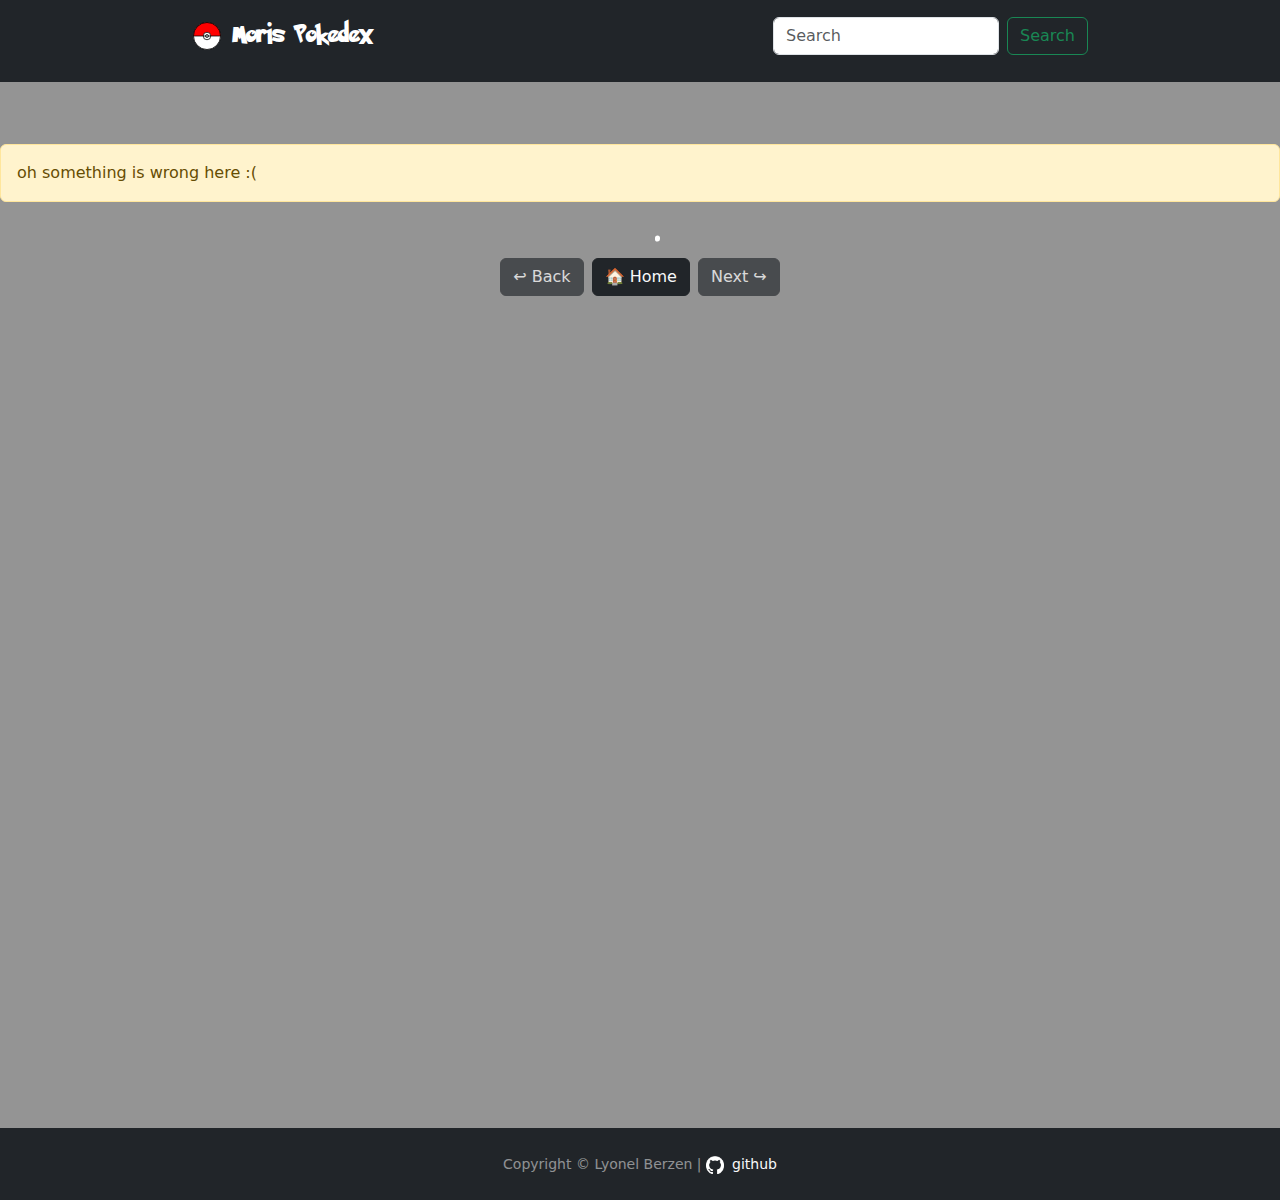
==== index.html @ 4863ad38 "edit style || add SVG logo" ====
<!DOCTYPE html>
<html lang="en">
  <head>
    <meta charset="UTF-8" />
    <meta name="viewport" content="width=device-width, initial-scale=1.0" />
    <title>Moris Pokedex</title>
    <link rel="shortcut icon" href="./icons/ball.webp" type="image/x-icon">
    <link rel="stylesheet" href="./style/index.css" />
    <script src="./scripts/script.js"></script>
    <script src="./templates/poke-render.js"></script>
    <script src="./templates/poke-render-search.js"></script>
    <script src="./templates/big-poke-view.js"></script>
    <!-- Bootstrap -->
    <link
      href="https://cdn.jsdelivr.net/npm/bootstrap@5.3.3/dist/css/bootstrap.min.css"
      rel="stylesheet"
      integrity="sha384-QWTKZyjpPEjISv5WaRU9OFeRpok6YctnYmDr5pNlyT2bRjXh0JMhjY6hW+ALEwIH"
      crossorigin="anonymous"
    />
    <script
      src="https://cdn.jsdelivr.net/npm/bootstrap@5.3.3/dist/js/bootstrap.bundle.min.js"
      integrity="sha384-YvpcrYf0tY3lHB60NNkmXc5s9fDVZLESaAA55NDzOxhy9GkcIdslK1eN7N6jIeHz"
      crossorigin="anonymous"
    ></script>
  </head>
  <body class="d-flex flex-column min-vh-100">
    <nav class="margin-bottom-10 navbar navbar-dark bg-dark fixed-top">
      <div class="margin-bottom-10 navbar navbar-dark bg-dark justify-content-around container-fluid">
        <a class="pokefont navbar-brand no-copy"><svg width="30" height="30" viewBox="0 0 200 200" xmlns="http://www.w3.org/2000/svg">
          <circle cx="100" cy="100" r="90" stroke="black" stroke-width="5" fill="white"/>
          <path d="M 10 100 A 90 90 0 0 1 190 100" fill="red" stroke="black" stroke-width="5"/>
          <path d="M 10 100 A 90 90 0 0 0 190 100" fill="white" stroke="black" stroke-width="5"/>
          <circle cx="100" cy="100" r="25" stroke="black" stroke-width="5" fill="white"/>
          <circle cx="100" cy="100" r="10" stroke="black" stroke-width="5" fill="white"/>
          <line x1="10" y1="100" x2="190" y2="100" stroke="black" stroke-width="5"/>
        </svg> Moris Pokedex</a>
        <form class="d-flex form-inline" role="search" onsubmit="searchPokemon(); return false;">
          <input class="form-control me-2" id="searchPokemonValue" type="search" placeholder="Search" aria-label="Search">
          <button class="btn btn-outline-success" type="submit">Search</button>
        </form>
      </div>
    </nav>

    <div id="alertMessage" class="d-non alert alert-warning" role="alert">
      
    </div>
    <div id="liveAlertPlaceholder"></div>

    <section id="renderInfos" class="d-non big-view-pokemon">

    </section>
    
    <main class="flex-grow-1">
      <section>
        <div class="container text-center">
          <div class="row row d-flex justify-content-center row-cols-4" id="render">
            
          </div>
          <svg id="spinner" class="container-spinner" viewBox="0 0 40 40" height="40" width="40"><circle class="track" cx="20" cy="20" r="17.5" pathlength="100" stroke-width="5px" fill="none"/><circle class="car" cx="20" cy="20" r="17.5" pathlength="100" stroke-width="5px" fill="none"/></svg>
      </section>

      <div class="margin-bottom-10 gap-2 d-flex justify-content-center">
        <button class="max-width-button btn btn-dark" id="previousPage" onclick="previousPage()" type="button" disabled>&#8617; Back</button>
        <button class="max-width-button btn btn-dark" type="button"><a class="link-light text-decoration-none" href=".">&#127968; Home</a></button>
        <button class="max-width-button btn btn-dark" id="nextPage" onclick="nextPage()" type="button" disabled>Next &#8618;</button>
      </div>
    </main>

    <footer id="sticky-footer" class="py-4 bg-dark text-white-50">
      <div class="container text-center">
        <small>Copyright &copy; Lyonel Berzen | <a class="link-light link-offset-2 link-offset-3-hover link-underline link-underline-opacity-0 link-underline-opacity-75-hover" href="https://github.com/Mori-Takahashi"><img class="git-img" src="./icons/github-mark-white.png" alt="">github</a></small>
      </div>
    </footer>
  </body>
</html>
---- style/index.css ----
@font-face {
    font-family: pokefont;
    src: url('./PokemonSolid.ttf');
    font-weight: normal;
    font-style: normal;
}

html, body {
    height: 100%;
    margin: 0;
    min-height: 75rem;
    padding-top: 4.5rem;
}


:root {
    --poke-font: pokefont;
}

body {
    background-color: #5252529d !important;
}

.poke-img {
    max-width: 400px !important;
}

.margin-10 {
    margin: 10px;
}

.margin-bottom-10 {
    margin-bottom: 10px !important;
}

.infoText {
  margin-bottom: 10px;
  display: flex;
  flex-direction: column;
  justify-content: center;
  text-align: center;
}
.infoText span{
  margin-bottom: 10px;
}

.cursor-pointer {
    cursor: pointer;
}

.max-width-button {
    max-width: 400px !important;
}

.hover-effect {
    outline: 0px solid #ffffff;
    transition: outline 0.5s ease 0s;
}

.hover-effect:hover {
    outline: 5px solid #000000;
}

.pokefont {
    font-family: var(--poke-font);
}

.git-img {
    object-fit: cover;
    width: 18px;
    margin-right: 8px;
}

.d-non {
    display: none;
}

.padding-3 {
    padding: 3px;
}

.no-copy {
    -webkit-user-select: none;
    -khtml-user-select: none;
    -moz-user-select: none;
    -ms-user-select: none;
    -o-user-select: none;
    user-select: none;
}

.overflow-hidden {
    overflow: hidden;
}

.scale-up-ver-center {
	-webkit-animation: scale-up-ver-center 0.5s cubic-bezier(0.390, 0.575, 0.565, 1.000) both;
	        animation: scale-up-ver-center 0.5s cubic-bezier(0.390, 0.575, 0.565, 1.000) both;
}

.scale-out-vertical {
	-webkit-animation: scale-out-vertical 0.5s cubic-bezier(0.550, 0.085, 0.680, 0.530) both;
	        animation: scale-out-vertical 0.5s cubic-bezier(0.550, 0.085, 0.680, 0.530) both;
}

@-webkit-keyframes scale-out-vertical {
    0% {
      -webkit-transform: scaleY(1);
              transform: scaleY(1);
      opacity: 1;
    }
    100% {
      -webkit-transform: scaleY(0);
              transform: scaleY(0);
      opacity: 1;
    }
  }
  @keyframes scale-out-vertical {
    0% {
      -webkit-transform: scaleY(1);
              transform: scaleY(1);
      opacity: 1;
    }
    100% {
      -webkit-transform: scaleY(0);
              transform: scaleY(0);
      opacity: 1;
    }
  }
  

@-webkit-keyframes scale-up-ver-center {
    0% {
      -webkit-transform: scaleY(0.4);
              transform: scaleY(0.4);
    }
    100% {
      -webkit-transform: scaleY(1);
              transform: scaleY(1);
    }
  }
  @keyframes scale-up-ver-center {
    0% {
      -webkit-transform: scaleY(0.4);
              transform: scaleY(0.4);
    }
    100% {
      -webkit-transform: scaleY(1);
              transform: scaleY(1);
    }
  }

.big-view-pokemon {
    top: 15%;
    bottom: 10%;
    left: 10%;
    right: 10%;
    position: absolute;
    z-index: 999;
    background-color: white;
    border-radius: 10px !important;
    position: fixed;
}

.big-view-pokemon img{
    width: 500px;
    object-fit: cover;
}

  .container-spinner {
    --uib-size: 40px;
    --uib-color: rgb(255, 255, 255);
    --uib-speed: 2s;
    --uib-bg-opacity: 0;
    height: var(--uib-size);
    width: var(--uib-size);
    transform-origin: center;
    animation: rotate var(--uib-speed) linear infinite;
    will-change: transform;
    overflow: visible;
  }

  .car {
    fill: none;
    stroke: var(--uib-color);
    stroke-dasharray: 1, 200;
    stroke-dashoffset: 0;
    stroke-linecap: round;
    animation: stretch calc(var(--uib-speed) * 0.75) ease-in-out infinite;
    will-change: stroke-dasharray, stroke-dashoffset;
    transition: stroke 0.5s ease;
  }

  .track {
    fill: none;
    stroke: var(--uib-color);
    opacity: var(--uib-bg-opacity);
    transition: stroke 0.5s ease;
  }

  @keyframes rotate {
    100% {
      transform: rotate(360deg);
    }
  }

  @keyframes stretch {
    0% {
      stroke-dasharray: 0, 150;
      stroke-dashoffset: 0;
    }
    50% {
      stroke-dasharray: 75, 150;
      stroke-dashoffset: -25;
    }
    100% {
      stroke-dashoffset: -100;
    }
  }

@media (max-width: 850px) {
  .row-cols-4>* {
    flex: 0 0 auto;
    width: 100% !important;
}
.big-view-pokemon {
  top: 120px;
  bottom: 0;
  left: 0;
  right: 0;
  overflow-x: auto;
}

.big-view-pokemon img{
  width: 350px;
  object-fit: cover;
}

.BigViewDetials {
  flex-direction: column;
}

}
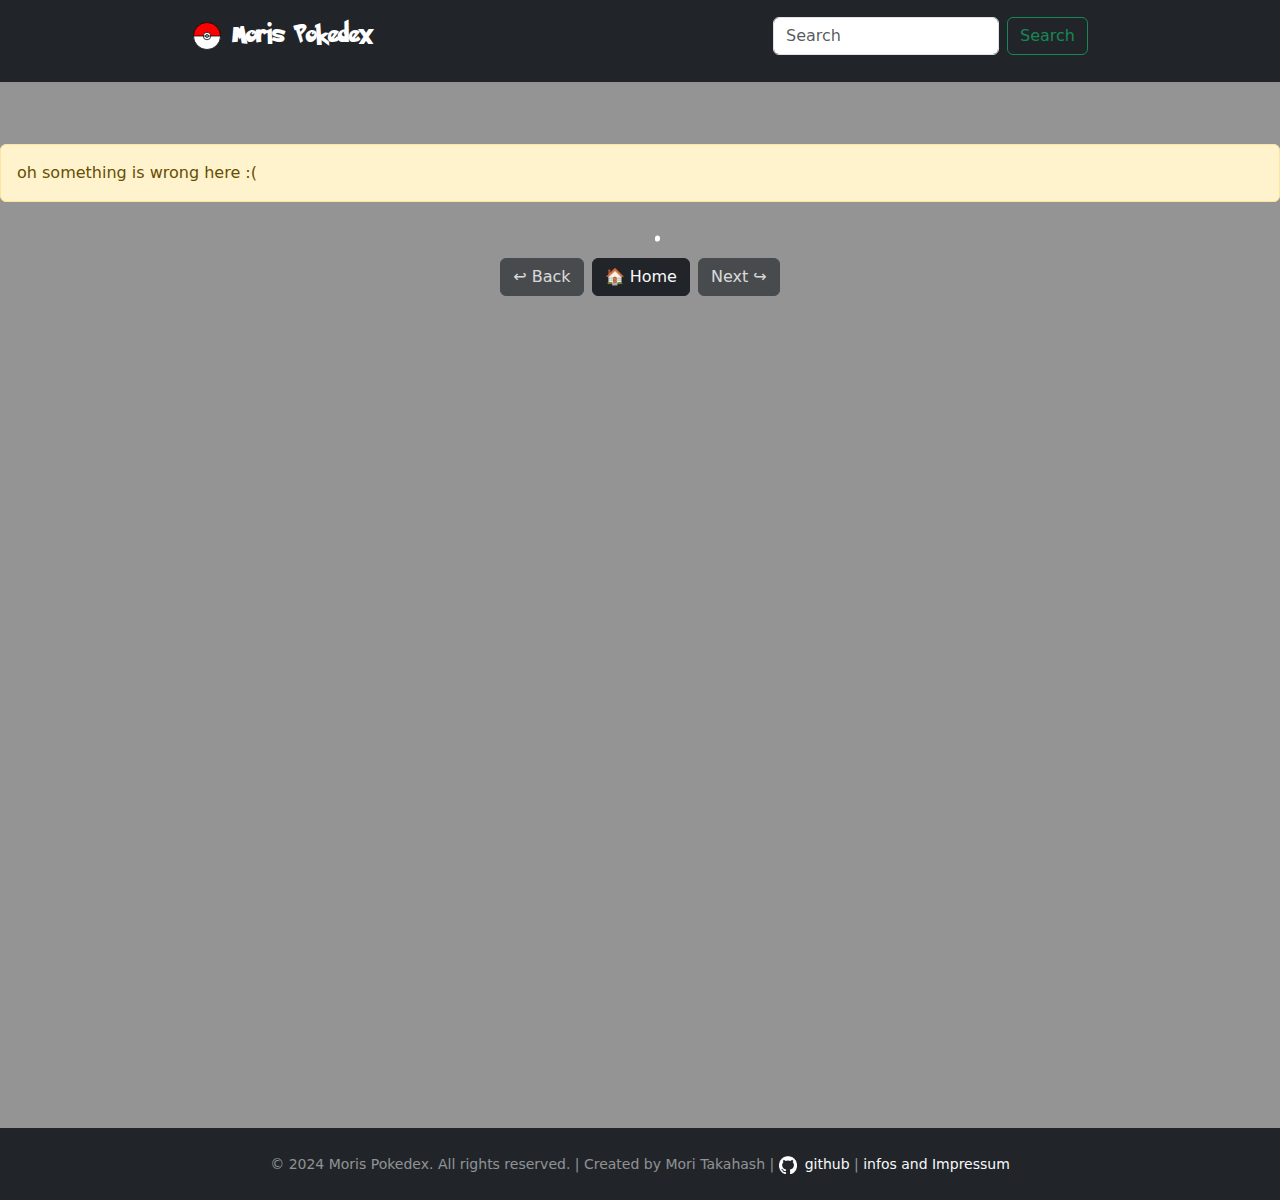
==== commit 7f854e4a: "finish" ====
--- a/index.html
+++ b/index.html
@@ -68,7 +68,7 @@
 
     <footer id="sticky-footer" class="py-4 bg-dark text-white-50">
       <div class="container text-center">
-        <small>Copyright &copy; Lyonel Berzen | <a class="link-light link-offset-2 link-offset-3-hover link-underline link-underline-opacity-0 link-underline-opacity-75-hover" href="https://github.com/Mori-Takahashi"><img class="git-img" src="./icons/github-mark-white.png" alt="">github</a></small>
+        <small>&copy; 2024 Moris Pokedex. All rights reserved. | Created by Mori Takahash | <a class="link-light link-offset-2 link-offset-3-hover link-underline link-underline-opacity-0 link-underline-opacity-75-hover" href="https://github.com/Mori-Takahashi"><img class="git-img" src="./icons/github-mark-white.png" alt="">github</a> | <a class="link-light link-offset-2 link-offset-3-hover link-underline link-underline-opacity-0 link-underline-opacity-75-hover" href="./info.html">infos and Impressum</a></small>
       </div>
     </footer>
   </body>
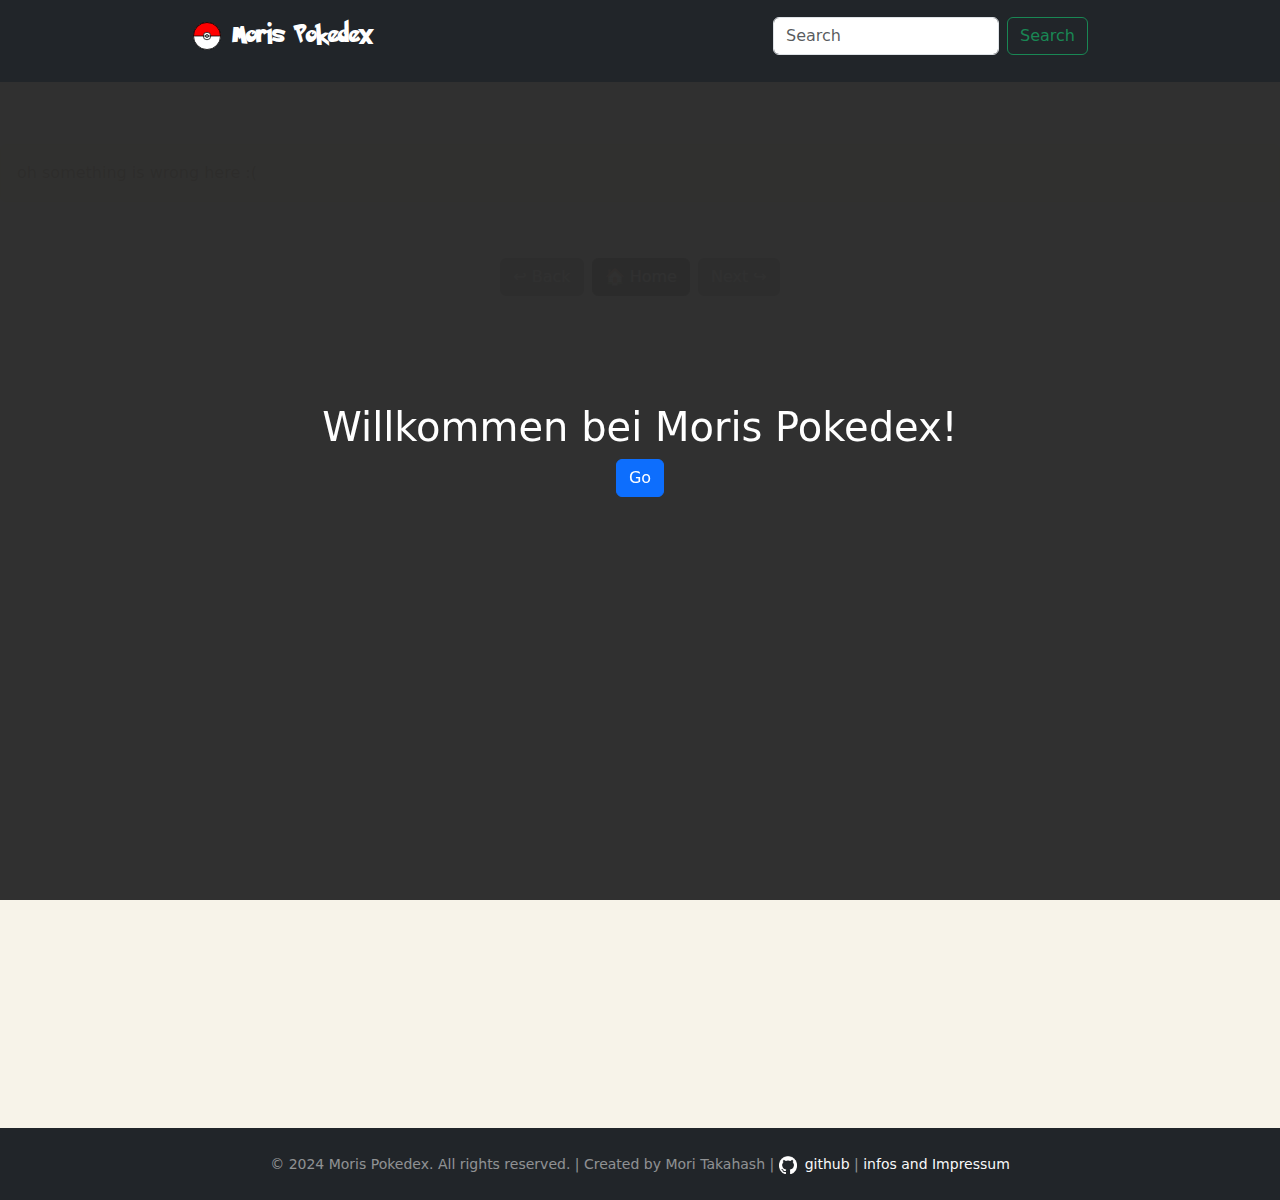
==== commit 60a0efd5: "bug fixes" ====
--- a/index.html
+++ b/index.html
@@ -24,6 +24,11 @@
     ></script>
   </head>
   <body class="d-flex flex-column min-vh-100">
+    <div id="welcomeMessage" class="welcome-message">
+      <h1 id="welcomeMessageText" class="d-non">Willkommen bei Moris Pokedex!</h1>
+      <button class="btn btn-primary" onclick="hideWelcomeMessage()">Go</button>
+  </div>
+
     <nav class="margin-bottom-10 navbar navbar-dark bg-dark fixed-top">
       <div class="margin-bottom-10 navbar navbar-dark bg-dark justify-content-around container-fluid">
         <a class="pokefont navbar-brand no-copy"><svg width="30" height="30" viewBox="0 0 200 200" xmlns="http://www.w3.org/2000/svg">
--- a/style/index.css
+++ b/style/index.css
@@ -18,7 +18,7 @@
 }
 
 body {
-    background-color: #5252529d !important;
+    background-color: #f7f3e9 !important;
 }
 
 .poke-img {
@@ -217,7 +217,57 @@
     }
   }
 
-@media (max-width: 850px) {
+  .welcome-message {
+    position: fixed;
+    top: 0;
+    left: 0;
+    width: 100%;
+    height: 100%;
+    background-color: rgb(44 44 44 / 98%);
+    color: white;
+    display: flex;
+    flex-direction: column;
+    justify-content: center;
+    align-items: center;
+    z-index: 1000;
+    transition: transform 0.5s ease-in-out;
+}
+
+.welcome-message.hidden {
+    transform: translateY(-100%);
+}
+
+.tracking-in-expand {
+	-webkit-animation: tracking-in-expand 0.7s cubic-bezier(0.215, 0.610, 0.355, 1.000) both;
+	        animation: tracking-in-expand 0.7s cubic-bezier(0.215, 0.610, 0.355, 1.000) both;
+}
+
+@-webkit-keyframes tracking-in-expand {
+  0% {
+    letter-spacing: -0.5em;
+    opacity: 0;
+  }
+  40% {
+    opacity: 0.6;
+  }
+  100% {
+    opacity: 1;
+  }
+}
+@keyframes tracking-in-expand {
+  0% {
+    letter-spacing: -0.5em;
+    opacity: 0;
+  }
+  40% {
+    opacity: 0.6;
+  }
+  100% {
+    opacity: 1;
+  }
+}
+
+@media (max-width: 750px) {
   .row-cols-4>* {
     flex: 0 0 auto;
     width: 100% !important;
@@ -239,4 +289,8 @@
   flex-direction: column;
 }
 
+.infoText {
+  align-items: center;
+}
+
 }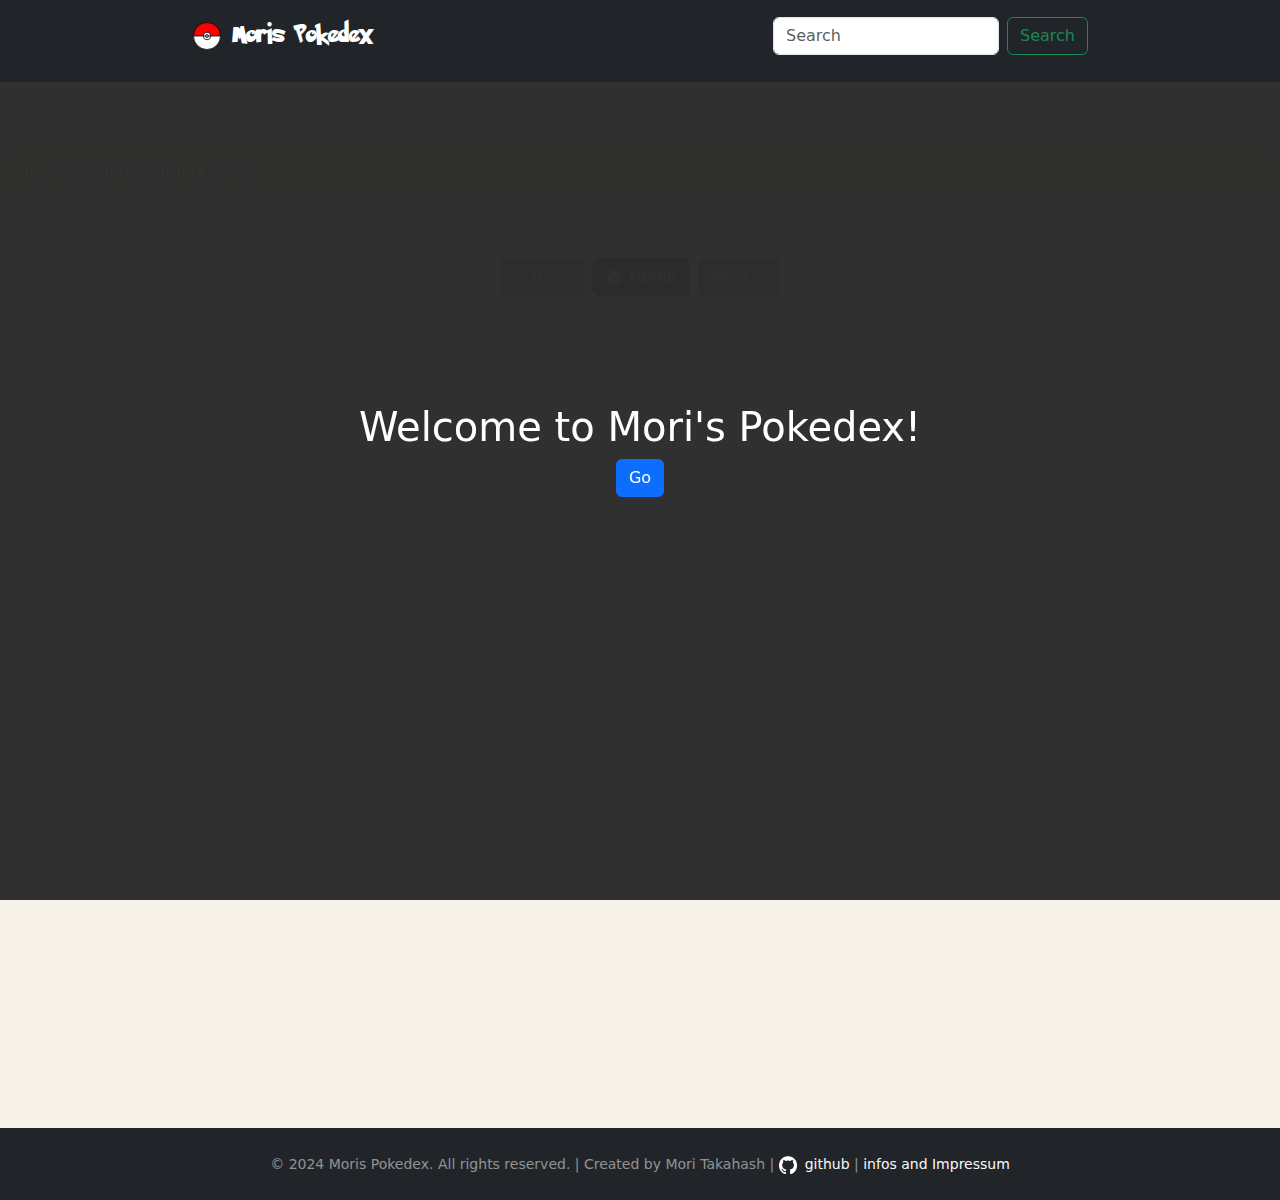
==== commit 31b47204: "edit animation" ====
--- a/index.html
+++ b/index.html
@@ -25,7 +25,7 @@
   </head>
   <body class="d-flex flex-column min-vh-100">
     <div id="welcomeMessage" class="welcome-message">
-      <h1 id="welcomeMessageText" class="d-non">Willkommen bei Moris Pokedex!</h1>
+      <h1 id="welcomeMessageText" class="d-non">Welcome to Mori's Pokedex!</h1>
       <button class="btn btn-primary" onclick="hideWelcomeMessage()">Go</button>
   </div>
 
@@ -40,8 +40,9 @@
           <line x1="10" y1="100" x2="190" y2="100" stroke="black" stroke-width="5"/>
         </svg> Moris Pokedex</a>
         <form class="d-flex form-inline" role="search" onsubmit="searchPokemon(); return false;">
-          <input class="form-control me-2" id="searchPokemonValue" type="search" placeholder="Search" aria-label="Search">
+          <input class="form-control me-2" id="searchPokemonValue" type="search" placeholder="Search" aria-label="Search" oninput="showSuggestions()">
           <button class="btn btn-outline-success" type="submit">Search</button>
+          <div id="suggestions" class="dropdown-menu margin-top-40"></div>
         </form>
       </div>
     </nav>
--- a/style/index.css
+++ b/style/index.css
@@ -31,6 +31,10 @@
 
 .margin-bottom-10 {
     margin-bottom: 10px !important;
+}
+
+.margin-top-40 {
+  margin-top: 40px !important;
 }
 
 .infoText {
@@ -196,6 +200,19 @@
     opacity: var(--uib-bg-opacity);
     transition: stroke 0.5s ease;
   }
+
+.dropdown-item {
+    padding: 10px;
+    cursor: pointer;
+}
+
+.dropdown-item:hover {
+    background-color: #f1f1f1;
+}
+
+#suggestions.show {
+    display: block;
+}
 
   @keyframes rotate {
     100% {
@@ -238,8 +255,8 @@
 }
 
 .tracking-in-expand {
-	-webkit-animation: tracking-in-expand 0.7s cubic-bezier(0.215, 0.610, 0.355, 1.000) both;
-	        animation: tracking-in-expand 0.7s cubic-bezier(0.215, 0.610, 0.355, 1.000) both;
+	-webkit-animation: tracking-in-expand 0.9s cubic-bezier(0.215, 0.610, 0.355, 1.000) both;
+	        animation: tracking-in-expand 0.9s cubic-bezier(0.215, 0.610, 0.355, 1.000) both;
 }
 
 @-webkit-keyframes tracking-in-expand {
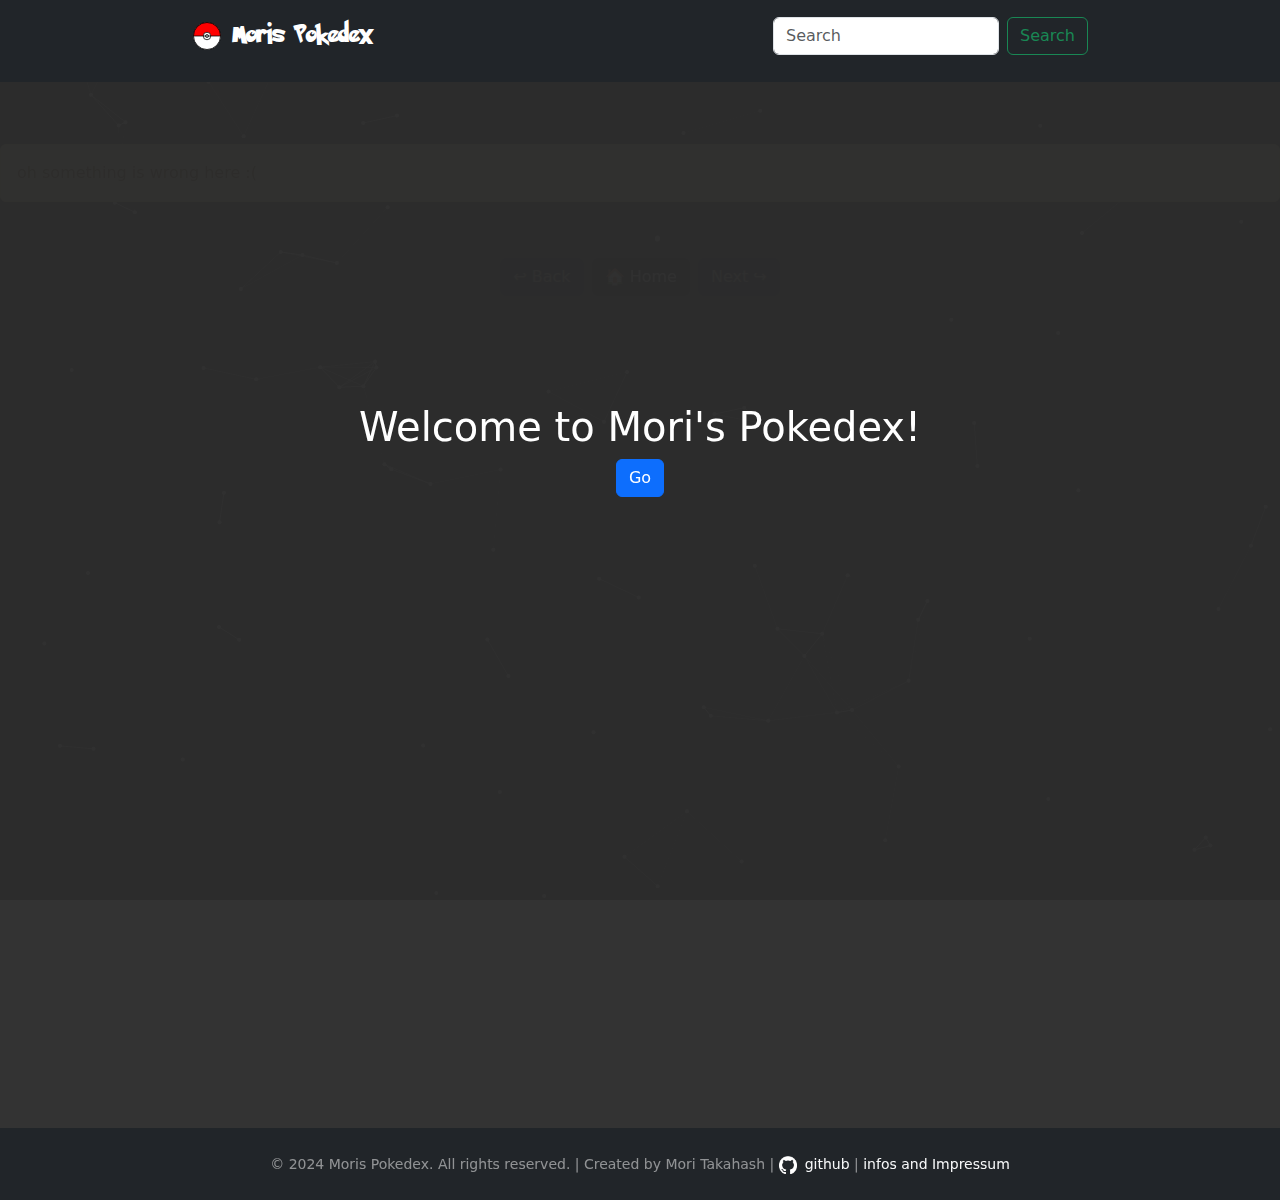
==== commit aefc4c17: "edit Design" ====
--- a/index.html
+++ b/index.html
@@ -27,7 +27,7 @@
     <div id="welcomeMessage" class="welcome-message">
       <h1 id="welcomeMessageText" class="d-non">Welcome to Mori's Pokedex!</h1>
       <button class="btn btn-primary" onclick="hideWelcomeMessage()">Go</button>
-  </div>
+    </div>
 
     <nav class="margin-bottom-10 navbar navbar-dark bg-dark fixed-top">
       <div class="margin-bottom-10 navbar navbar-dark bg-dark justify-content-around container-fluid">
@@ -77,5 +77,7 @@
         <small>&copy; 2024 Moris Pokedex. All rights reserved. | Created by Mori Takahash | <a class="link-light link-offset-2 link-offset-3-hover link-underline link-underline-opacity-0 link-underline-opacity-75-hover" href="https://github.com/Mori-Takahashi"><img class="git-img" src="./icons/github-mark-white.png" alt="">github</a> | <a class="link-light link-offset-2 link-offset-3-hover link-underline link-underline-opacity-0 link-underline-opacity-75-hover" href="./info.html">infos and Impressum</a></small>
       </div>
     </footer>
+
+    <canvas id="animationCanvas"></canvas>
   </body>
-</html>+</html>
--- a/style/index.css
+++ b/style/index.css
@@ -18,7 +18,7 @@
 }
 
 body {
-    background-color: #f7f3e9 !important;
+    background-color: #333333 !important;
 }
 
 .poke-img {
@@ -310,4 +310,14 @@
   align-items: center;
 }
 
+}
+
+/* DOTS */
+#animationCanvas {
+  position: fixed;
+  top: 0;
+  left: 0;
+  width: 100%;
+  height: 100%;
+  z-index: -1; /* Send to back */
 }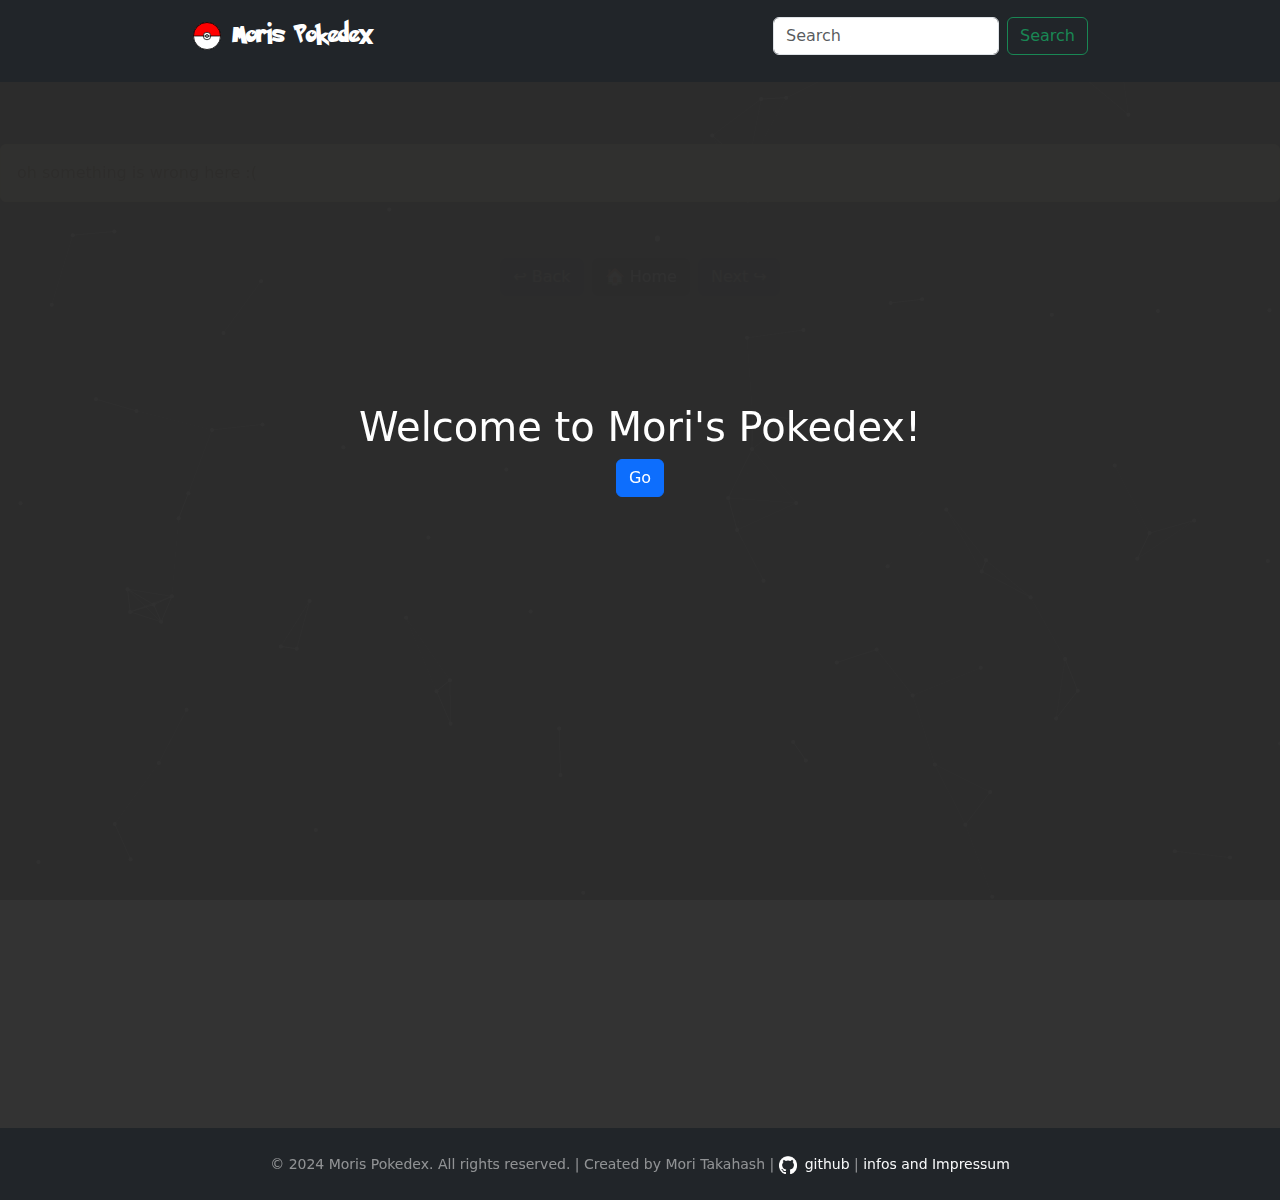
==== commit 66dc2913: "add AI pic" ====
--- a/index.html
+++ b/index.html
@@ -3,6 +3,11 @@
   <head>
     <meta charset="UTF-8" />
     <meta name="viewport" content="width=device-width, initial-scale=1.0" />
+    <meta property="og:title" content="Moris Pokedex">
+    <meta property="og:description" content="A small page for a Pokedex that runs via an API">
+    <meta property="og:image" content="./icons/hero.webp">
+    <meta property="og:url" content="https://lyonel-berzen.developerakademie.net/pokedex/index.html">
+    <meta property="og:type" content="website">
     <title>Moris Pokedex</title>
     <link rel="shortcut icon" href="./icons/ball.webp" type="image/x-icon">
     <link rel="stylesheet" href="./style/index.css" />
--- a/style/index.css
+++ b/style/index.css
@@ -163,6 +163,8 @@
     background-color: white;
     border-radius: 10px !important;
     position: fixed;
+    box-shadow: 0 4px 8px rgba(0, 0, 0, 0.1);
+    transition: background-color 0.3s ease, box-shadow 0.3s ease;
 }
 
 .big-view-pokemon img{
@@ -320,4 +322,8 @@
   width: 100%;
   height: 100%;
   z-index: -1; /* Send to back */
+}
+
+.test {
+  background-color: rgba(#FF5733 / 0.1);
 }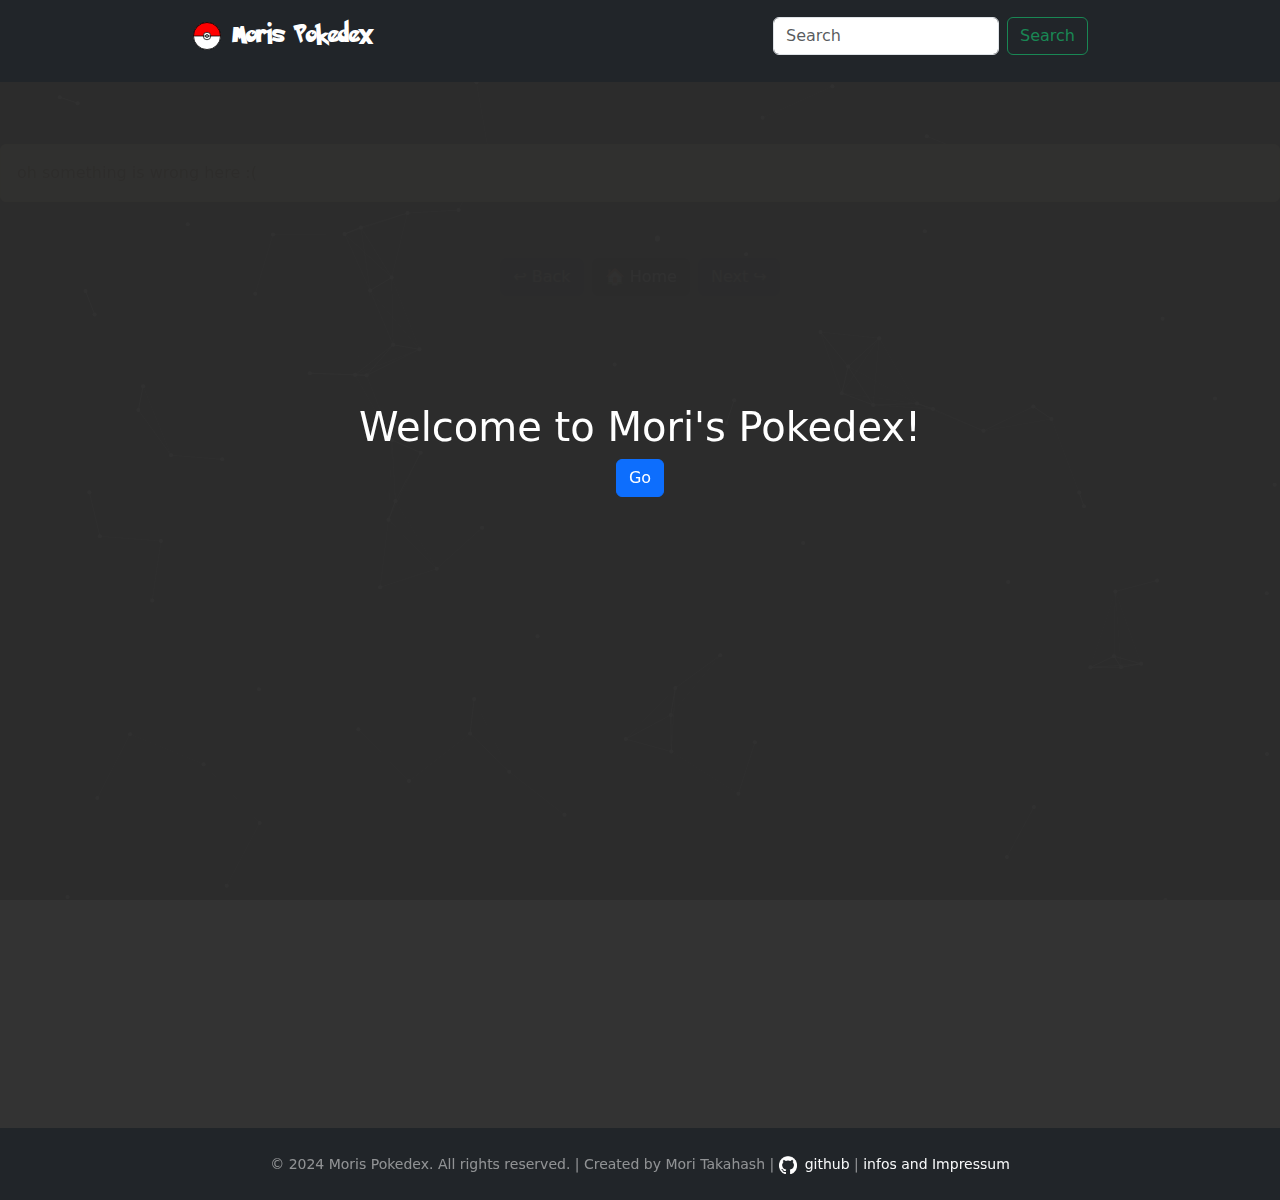
==== commit bfffa240: "Update index.html" ====
--- a/index.html
+++ b/index.html
@@ -72,7 +72,7 @@
 
       <div class="margin-bottom-10 gap-2 d-flex justify-content-center">
         <button class="max-width-button btn btn-dark" id="previousPage" onclick="previousPage()" type="button" disabled>&#8617; Back</button>
-        <button class="max-width-button btn btn-dark" type="button"><a class="link-light text-decoration-none" href=".">&#127968; Home</a></button>
+        <button role="button" class="max-width-button btn btn-dark" type="button"><a class="link-light text-decoration-none" href=".">&#127968; Home</a></button>
         <button class="max-width-button btn btn-dark" id="nextPage" onclick="nextPage()" type="button" disabled>Next &#8618;</button>
       </div>
     </main>
--- a/style/index.css
+++ b/style/index.css
@@ -154,6 +154,7 @@
   }
 
 .big-view-pokemon {
+  overflow: auto;
     top: 15%;
     bottom: 10%;
     left: 10%;
@@ -323,7 +324,3 @@
   height: 100%;
   z-index: -1; /* Send to back */
 }
-
-.test {
-  background-color: rgba(#FF5733 / 0.1);
-}